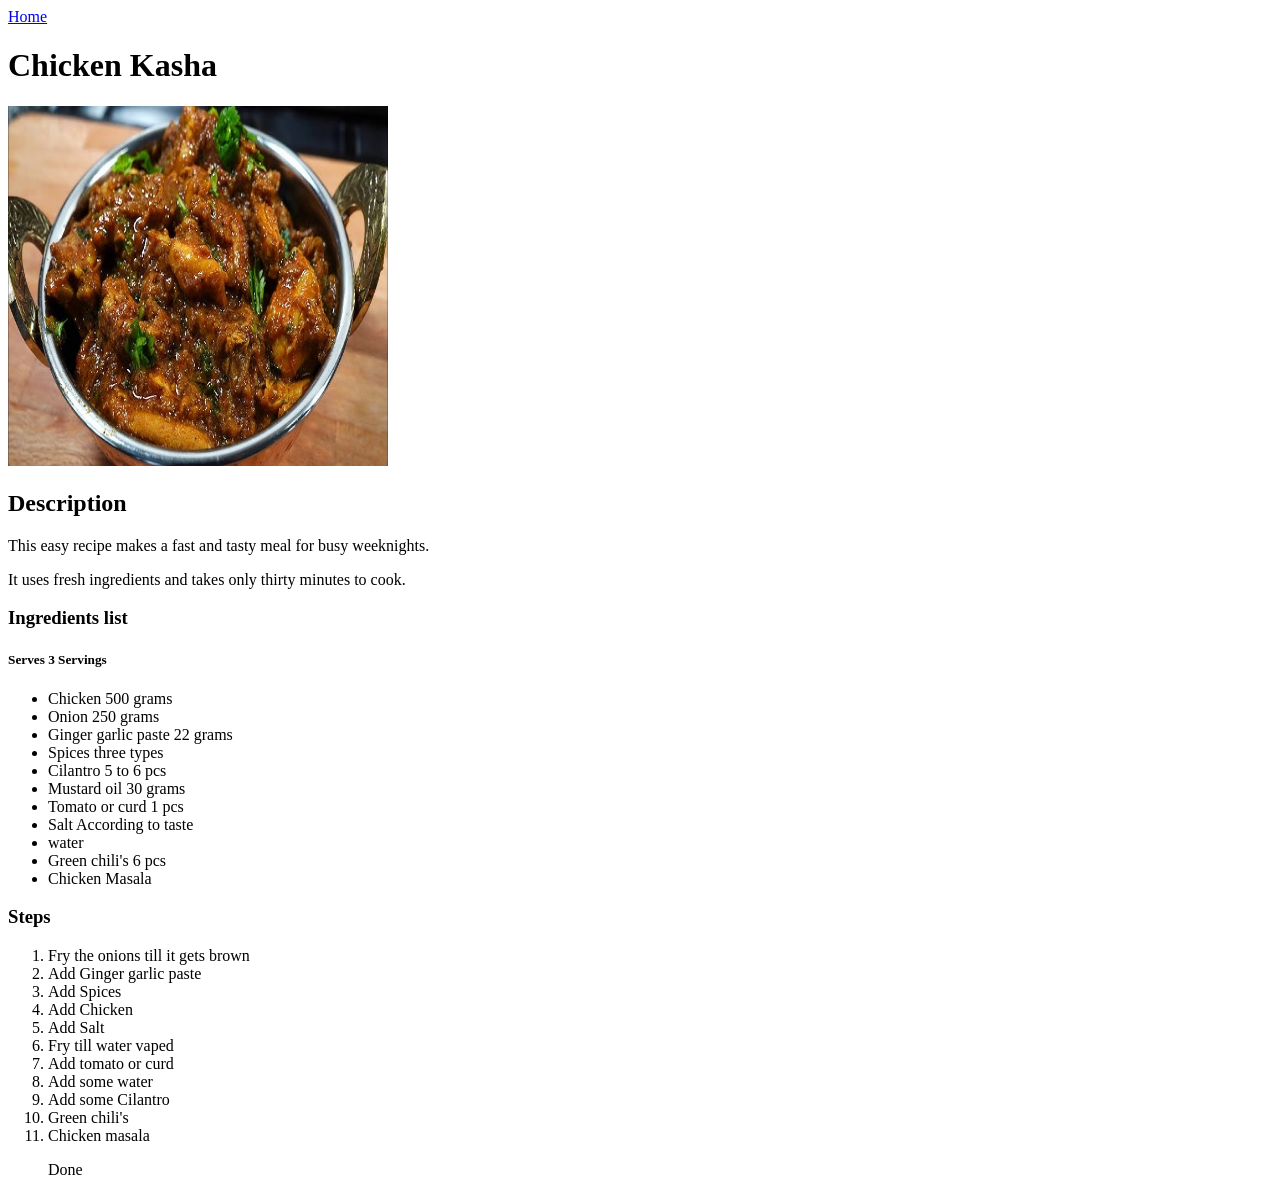
==== recipes/chickenkasha.html @ 6a909733 "Add 1 recipe Page as chicken kasha On recipes page I add an ordered list of how to make the recipe A" ====
<!DOCTYPE html>
<html lang="en">
<head>
    <meta charset="UTF-8">
    <meta name="viewport" content="width=device-width, initial-scale=1.0">
    <title>Document</title>
</head>
<body>
      <a href="../index.html"> Home </a>
    <h1> Chicken Kasha </h1> 
    <img src="../Images/Chicken.jpg" height="360" width="380" alt="Chicken kasha">
<h2> Description </h2>
<p> This easy recipe makes a fast and tasty meal for busy weeknights. </p>
<p> It uses fresh ingredients and takes only thirty minutes to cook.   </p>
<h3> Ingredients list </h3>
<h5> Serves 3 Servings </h5>
<ul>
    <li> Chicken 500 grams </li>
    <li> Onion 250 grams </li>
    <li> Ginger garlic paste 22 grams </li>
    <li> Spices three types   </li>
    <li> Cilantro 5 to 6 pcs </li>
    <li> Mustard oil 30 grams</li>
    <li> Tomato or curd 1 pcs </li>
    <li> Salt According to taste  </li>
    <li> water</li>
    <li> Green chili's 6 pcs </li>
    <li> Chicken Masala </li>


</ul>
<h3> Steps </h3>
<ol>
    <li> Fry the onions till it gets brown  </li>
    <li> Add Ginger garlic paste </li>
    <li> Add Spices  </li>
    <li> Add Chicken</li>
     <li> Add Salt </li>
    <li> Fry till water vaped</li>
    <li> Add tomato or curd </li>
    <li> Add some water </li>
    <li> Add some Cilantro</li>
    <li> Green chili's</li>
    <li> Chicken masala </li>
<p> Done </p>
</ol>
</body>
</html>
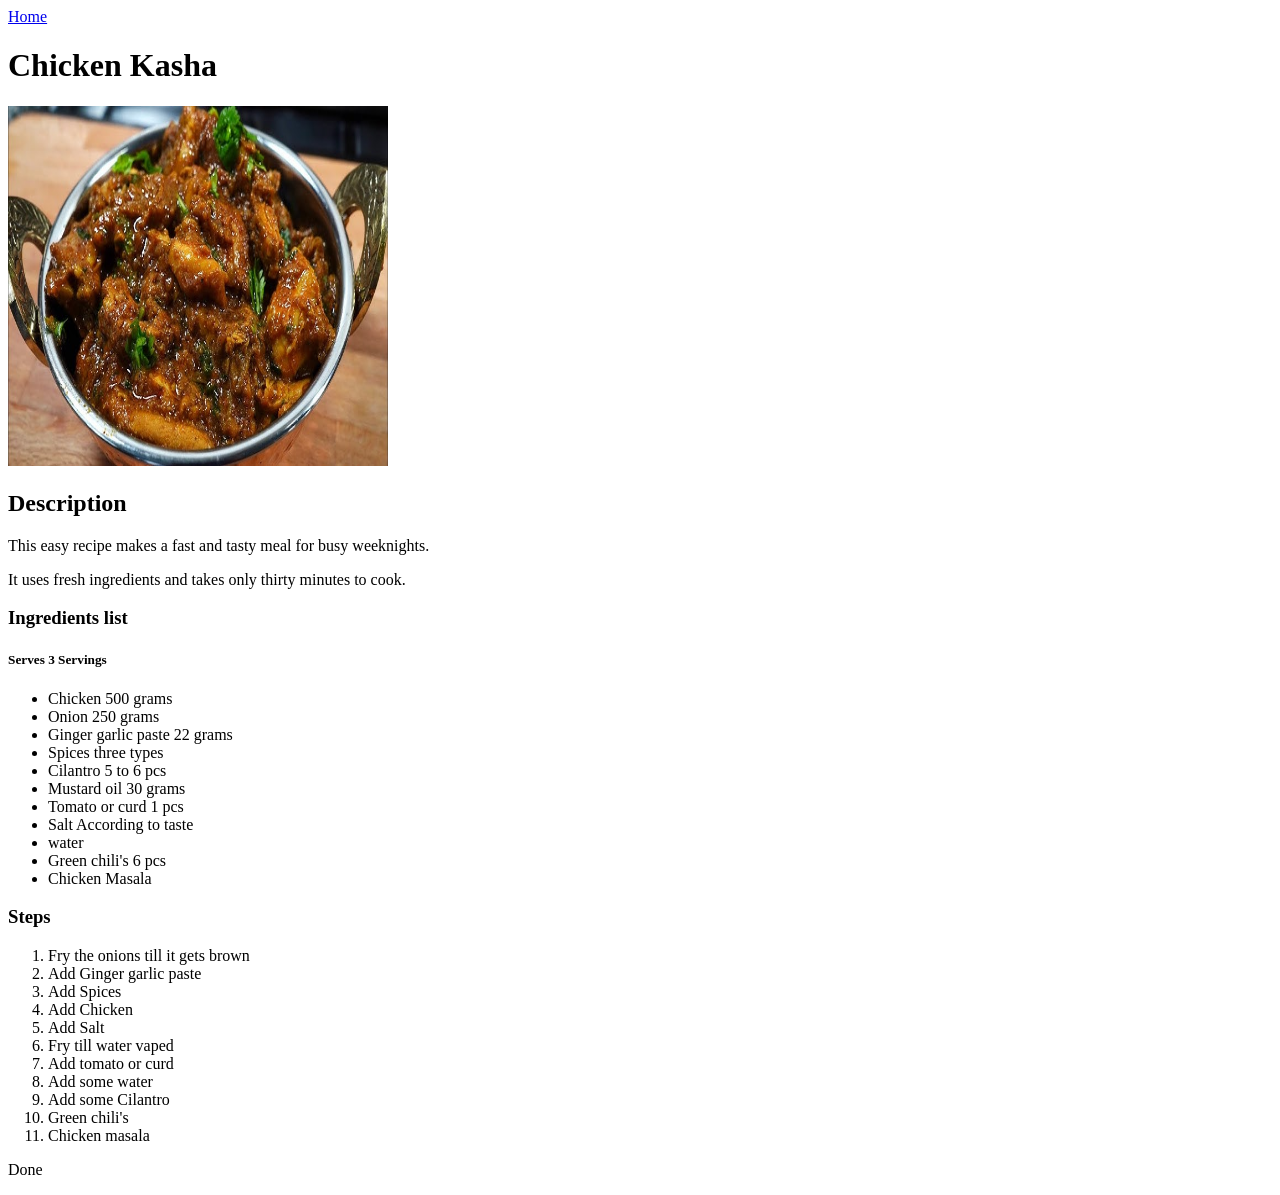
==== commit d01d31ec: "Added Two more recipes pages Fixed typo on IlishBhapa.html and add ChingriMalaikari page. Linked all" ====
--- a/recipes/chickenkasha.html
+++ b/recipes/chickenkasha.html
@@ -3,7 +3,7 @@
 <head>
     <meta charset="UTF-8">
     <meta name="viewport" content="width=device-width, initial-scale=1.0">
-    <title>Document</title>
+    <title> Odin recipes| Chicken Kasha </title>
 </head>
 <body>
       <a href="../index.html"> Home </a>
@@ -42,7 +42,8 @@
     <li> Add some Cilantro</li>
     <li> Green chili's</li>
     <li> Chicken masala </li>
+    </ol>
 <p> Done </p>
-</ol>
+
 </body>
 </html>
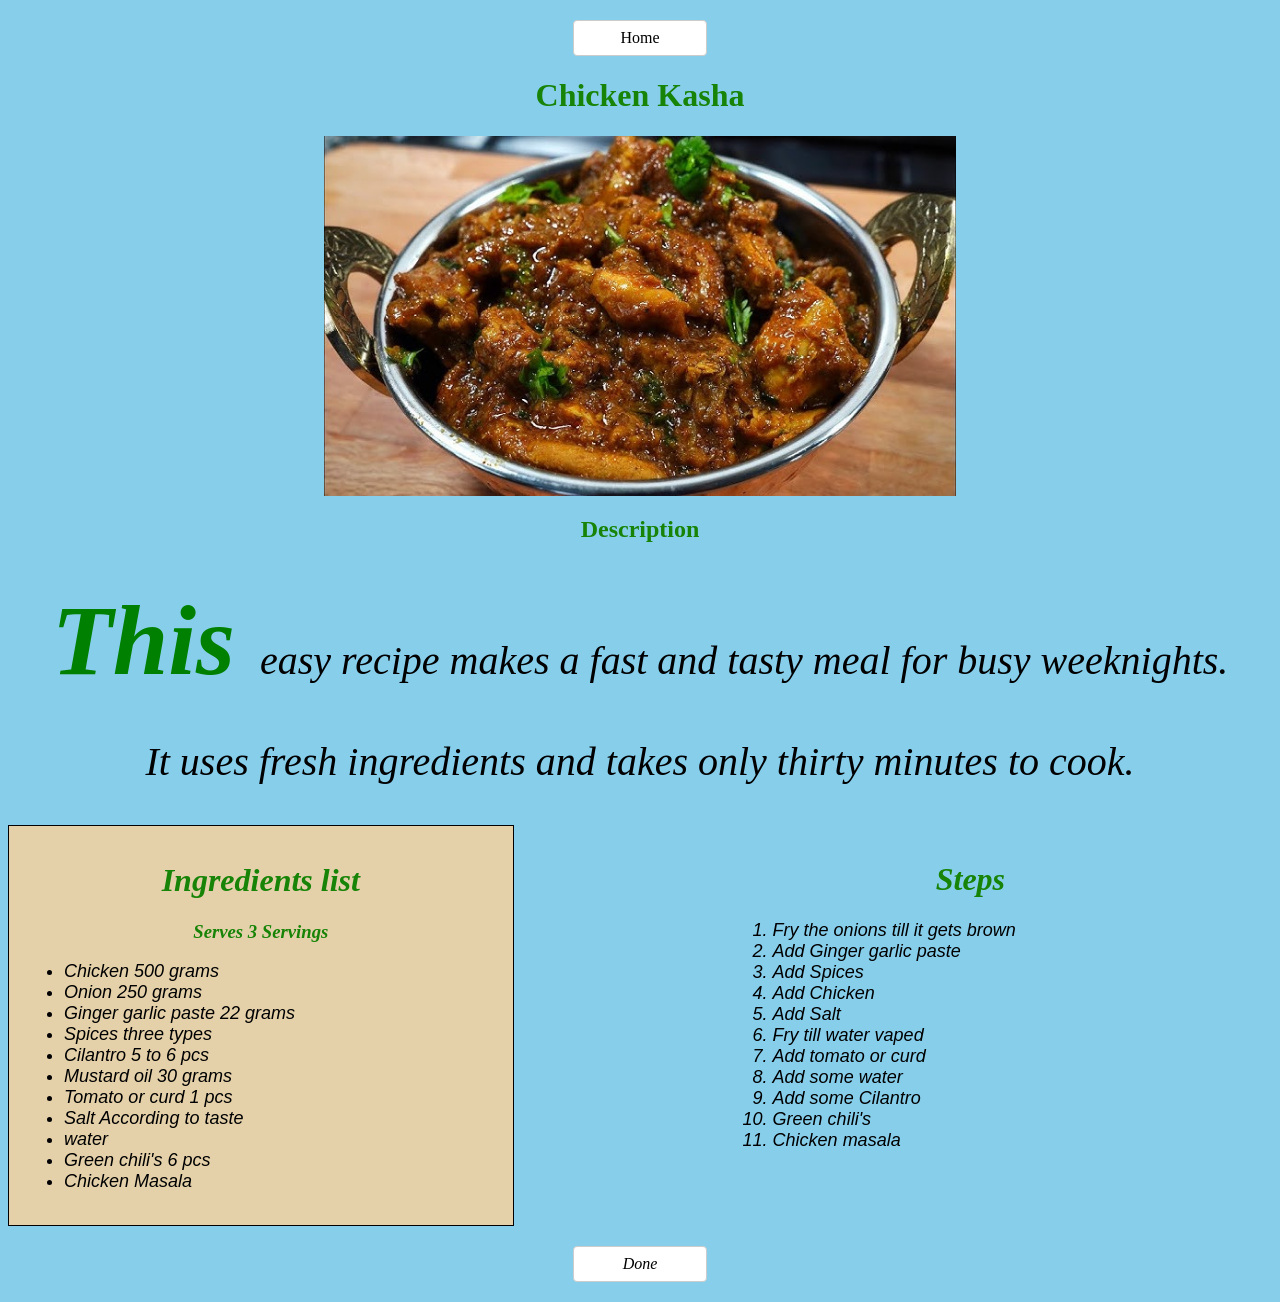
==== commit 54a8f838: "Add a single CSS External Files To Show what i learned , I used multiple CSS rules and Properties. g" ====
--- a/recipes/chickenkasha.html
+++ b/recipes/chickenkasha.html
@@ -4,16 +4,20 @@
     <meta charset="UTF-8">
     <meta name="viewport" content="width=device-width, initial-scale=1.0">
     <title> Odin recipes| Chicken Kasha </title>
+    <link rel="stylesheet" href="../styles.css">
 </head>
 <body>
-      <a href="../index.html"> Home </a>
+       <a class="btn" href="../index.html"> Home </a> 
     <h1> Chicken Kasha </h1> 
-    <img src="../Images/Chicken.jpg" height="360" width="380" alt="Chicken kasha">
+    <img  src="../Images/Chicken.jpg" height="360" width="380" alt="Chicken kasha">
 <h2> Description </h2>
-<p> This easy recipe makes a fast and tasty meal for busy weeknights. </p>
+<p> <span> <em> This<em> </span> easy recipe makes a fast and tasty meal for busy weeknights. </p>
 <p> It uses fresh ingredients and takes only thirty minutes to cook.   </p>
-<h3> Ingredients list </h3>
-<h5> Serves 3 Servings </h5>
+
+<div class="box-1">
+<h1> Ingredients list </h1>
+<h3> Serves 3 Servings </h3>
+
 <ul>
     <li> Chicken 500 grams </li>
     <li> Onion 250 grams </li>
@@ -29,7 +33,10 @@
 
 
 </ul>
-<h3> Steps </h3>
+</div>
+<div class="box-2">
+<h1> Steps </h1>
+
 <ol>
     <li> Fry the onions till it gets brown  </li>
     <li> Add Ginger garlic paste </li>
@@ -43,7 +50,9 @@
     <li> Green chili's</li>
     <li> Chicken masala </li>
     </ol>
-<p> Done </p>
+    </div>
+    
+ <a class="btn" href="../index.html"> Done</a> 
 
 </body>
 </html>
--- a/styles.css
+++ b/styles.css
@@ -0,0 +1,127 @@
+body{
+    background-color:skyblue ;
+}
+
+p{
+    text-align: center;
+    font-size: 40px;
+}
+/*
+
+.home ul {
+    list-style-type: none; 
+    padding: 0;
+}
+.home li {
+    margin-bottom: 10px;
+}
+.home a {
+    display: inline-block; 
+    padding: 10px 15px;
+    border: 2px solid gold; 
+    border-radius: 5px; 
+    text-decoration: none; 
+    color: purple; 
+    font-size: 70px;
+   
+}
+.home a:hover {
+    background-color: gold;
+    color: white;
+}
+    */
+.headline{
+    font-size:100px;
+    font-weight: 800;
+}
+    
+body.index-page {
+    text-align: center;
+    padding-top: 5vh;
+}
+
+body.index-page .home {
+    display: inline-block; 
+}
+
+body.index-page .home ul {
+    list-style-type: none;
+    padding: 0;
+    margin: 0;
+}
+
+body.index-page .home li {
+    margin-bottom: 12px;
+}
+
+body.index-page .home a {
+    display: inline-block;
+    padding: 10px 20px;
+    border: 2px solid gold;
+    border-radius: 5px;
+    text-decoration: none;
+    color: purple;
+    min-width: 160px;
+    font-size: 70px;
+}
+
+body.index-page .home a:hover {
+    background-color: gold;
+}
+
+    
+
+h1,h2,h3,h5{
+    color: rgb(23, 131, 7);
+    text-align: center;
+    
+}
+img{
+    display: block;
+    margin:auto;
+    width:50%;
+    
+}
+
+.btn{
+   display: block;
+  width: 100px;
+  margin: 20px auto;
+  padding: 8px 16px;
+  background-color: white;
+  text-align: center;
+  text-decoration: none;
+  color: black;
+  border: 1px solid #ccc;
+  border-radius: 4px;
+    
+}
+.box-1,.box-2{
+    color:black;
+    display:inline-block;
+    padding: 15px;
+
+   width: 40%;
+   box-sizing: border-box;
+   vertical-align: top;
+   
+  
+}
+.box-1{
+    background-color: rgb(228, 209, 170);
+    border:1px solid black;
+    
+
+} 
+.box-2{
+    margin-left:  200px; ;
+}
+span{
+    font-size: 100px;
+    font-weight: 800;
+    color:green;
+}
+.box-1 ul,.box-2 ol{
+    font-size: 18px;
+    font-family: 'Lucida Sans', 'Lucida Sans Regular', 'Lucida Grande', 'Lucida Sans Unicode', Geneva, Verdana, sans-serif;
+}
